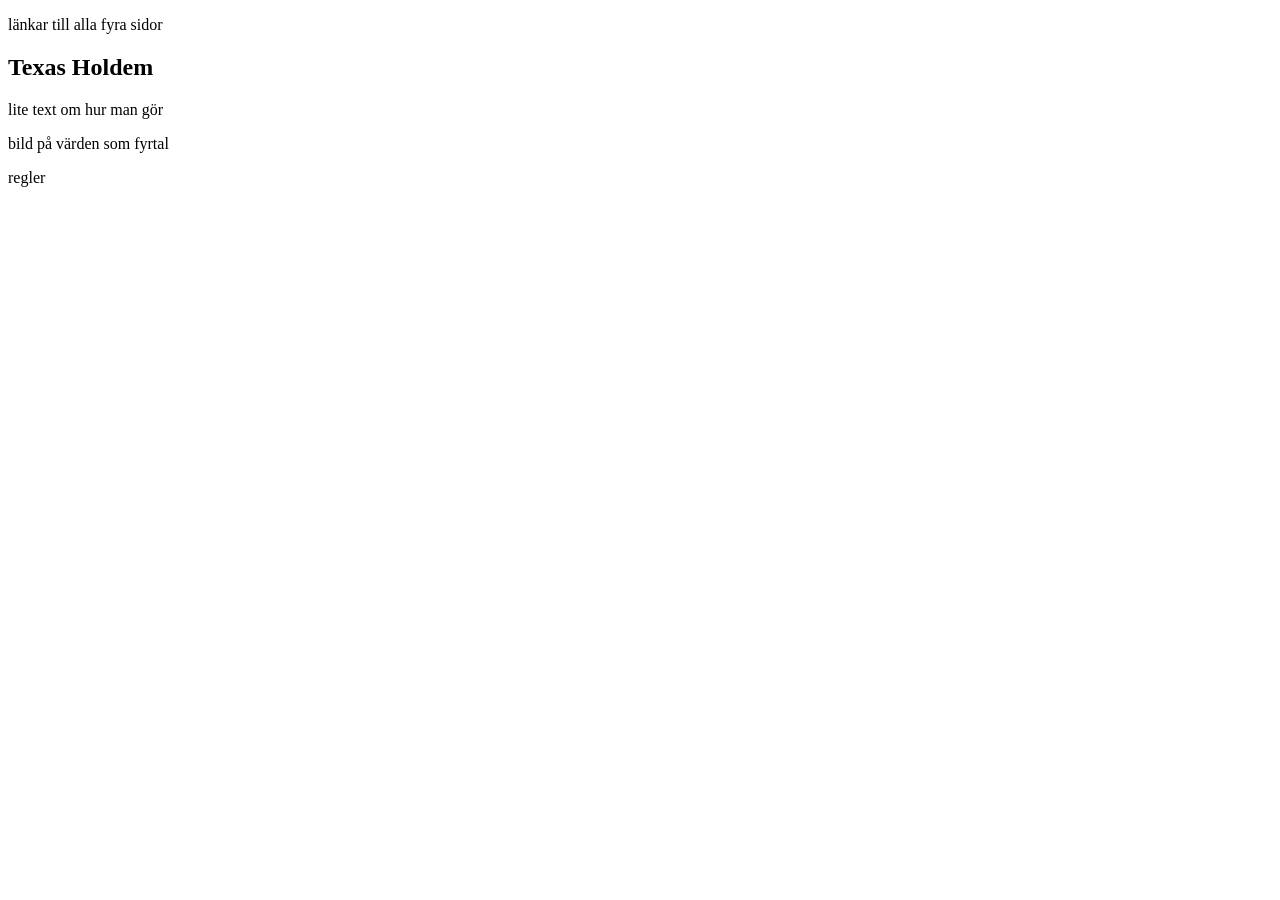
==== index.html @ 5492d2a9 "v11" ====
<!DOCTYPE html>
<html lang="en">
<head>
  <meta charset="UTF-8">
  <meta name="viewport" content="width=device-width, initial-scale=1.0">
  <link rel="stylesheet" href="style.css">
  <title>Document</title>
</head>
<body>
  <div>
    <header>
      <p>länkar till alla fyra sidor</p>
    </header>
    <nav>
      <h1>Texas Holdem</h1>
    </nav>
    <section1>
       <p>lite text om hur man gör</p>
    </section1>
    <aside>bild på värden som fyrtal</aside>
    <footer>
        <p>regler</p>
    </footer>
  </div>
</body>
</html>
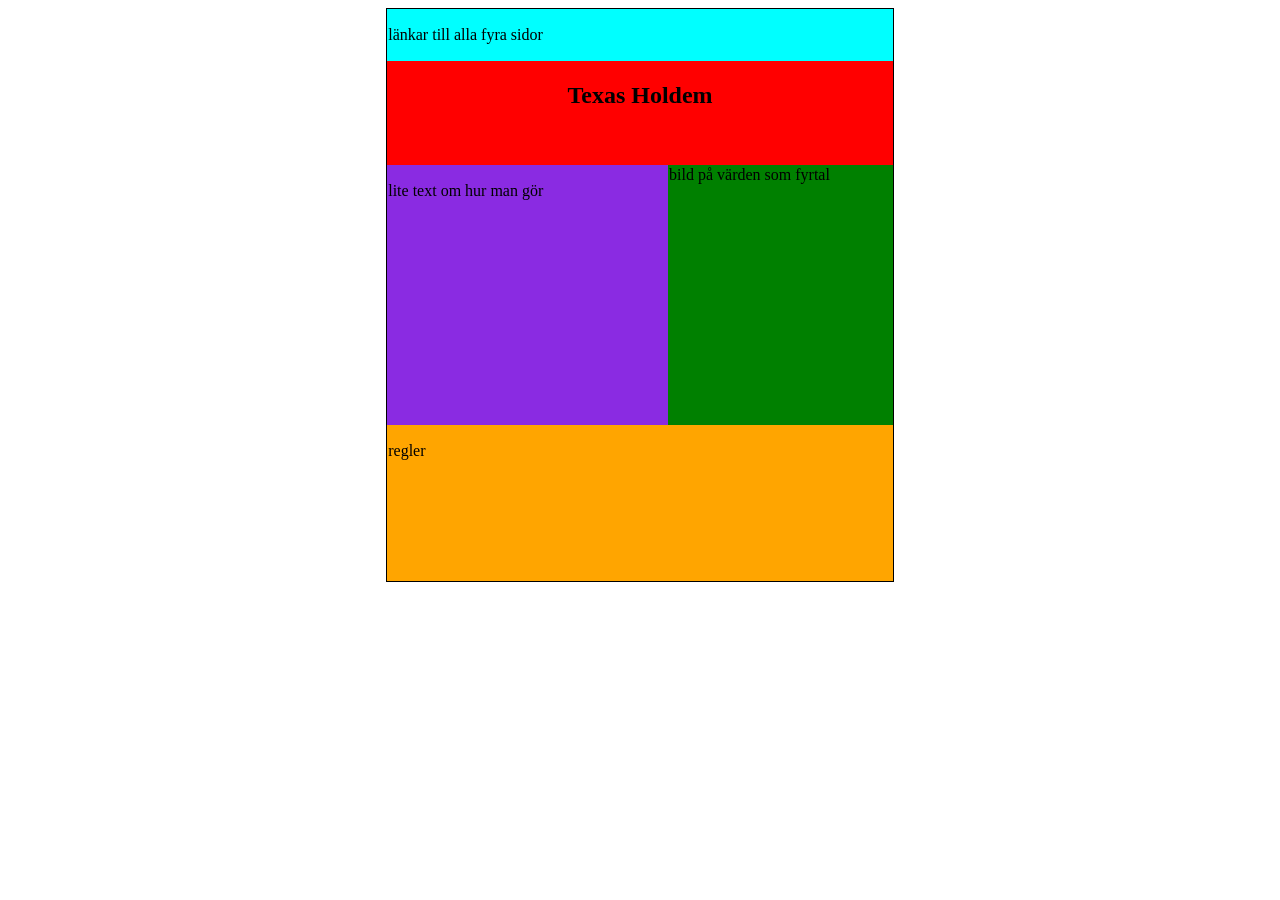
==== commit eca496d5: "css" ====
--- a/index.html
+++ b/index.html
@@ -3,11 +3,11 @@
 <head>
   <meta charset="UTF-8">
   <meta name="viewport" content="width=device-width, initial-scale=1.0">
-  <link rel="stylesheet" href="style.css">
+  <link rel="stylesheet" href="css/style.css">
   <title>Document</title>
 </head>
 <body>
-  <div>
+  <div id="wrapper1">
     <header>
       <p>länkar till alla fyra sidor</p>
     </header>
--- a/css/style.css
+++ b/css/style.css
@@ -0,0 +1,40 @@
+
+header {
+    grid-area: hr;
+    padding: 1px;
+    background-color: aqua;
+}
+nav {
+    grid-area: nv;
+    padding: 1px;
+    background-color: red;
+    text-align: center;
+}
+section1{
+    grid-area: s1;
+    padding: 1px;
+    background-color: blueviolet;
+}
+aside{
+    grid-area: as;
+    padding: 1px;
+    background-color: green;
+}
+footer{
+    grid-area: fr;
+    padding: 1px;
+    background-color: orange;
+}
+
+
+#wrapper1 {
+    width: 40%;
+    display: grid;
+    grid-template: 
+    "hr hr hr" 1fr
+    "nv nv nv" 2fr
+    "s1 s1 as" 5fr
+    "fr fr fr" 3fr;
+    border: 1px solid black;
+    margin: auto;
+}
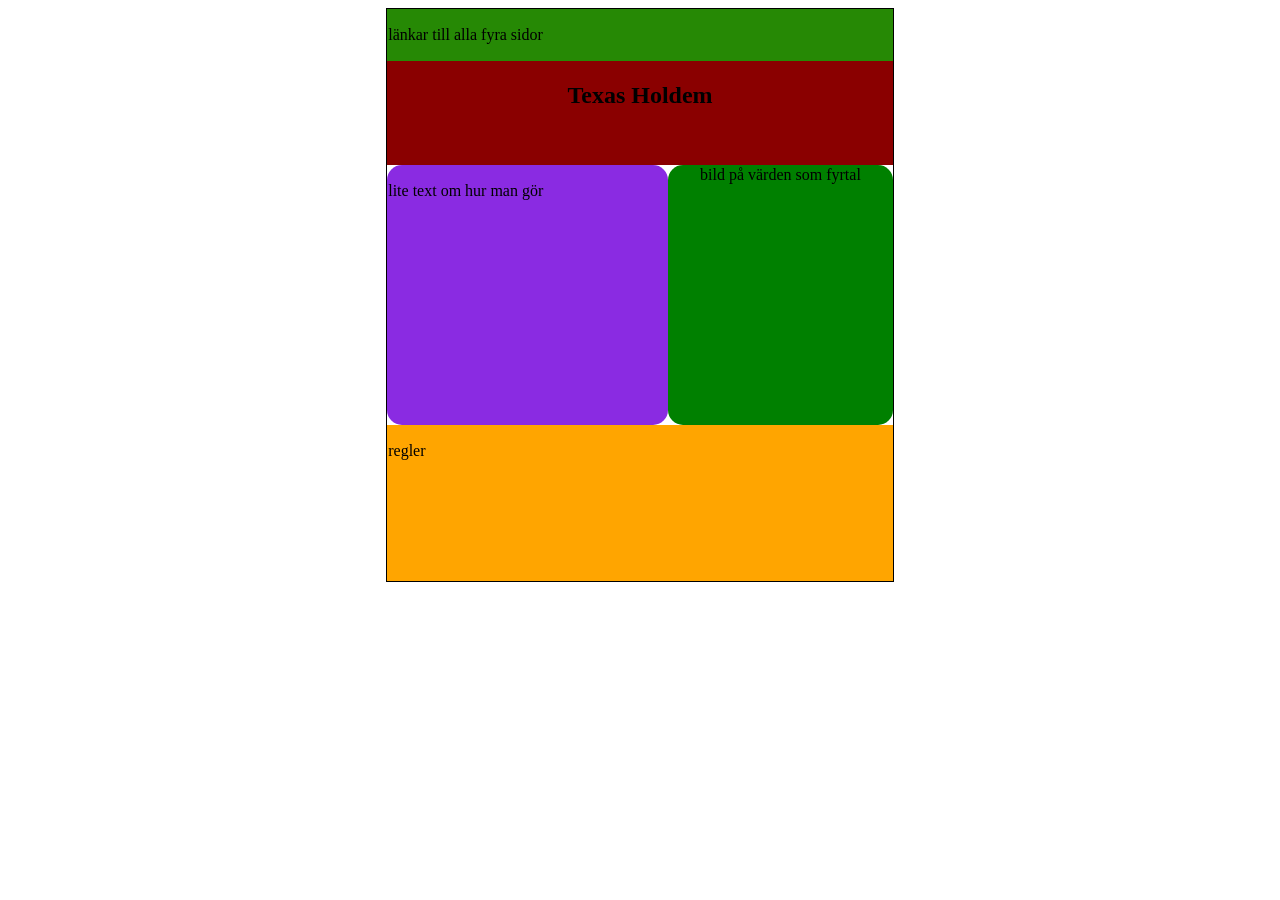
==== commit 3c0839d6: "wdw" ====
--- a/index.html
+++ b/index.html
@@ -17,7 +17,8 @@
     <section1>
        <p>lite text om hur man gör</p>
     </section1>
-    <aside>bild på värden som fyrtal</aside>
+    <aside>bild på värden som fyrtal<imgsrc="https://www.pokerstars.se/poker/games/rules/hand-rankings/"</img>
+    </aside>
     <footer>
         <p>regler</p>
     </footer>
--- a/css/style.css
+++ b/css/style.css
@@ -2,23 +2,26 @@
 header {
     grid-area: hr;
     padding: 1px;
-    background-color: aqua;
+    background-color: rgb(38, 137, 5);
 }
 nav {
     grid-area: nv;
     padding: 1px;
-    background-color: red;
+    background-color: rgb(138, 0, 0);
     text-align: center;
 }
 section1{
     grid-area: s1;
     padding: 1px;
     background-color: blueviolet;
+    border-radius: 15px;
 }
 aside{
     grid-area: as;
     padding: 1px;
     background-color: green;
+    border-radius: 15px;
+    text-align: center;
 }
 footer{
     grid-area: fr;
@@ -37,4 +40,6 @@
     "fr fr fr" 3fr;
     border: 1px solid black;
     margin: auto;
-}+    
+}
+
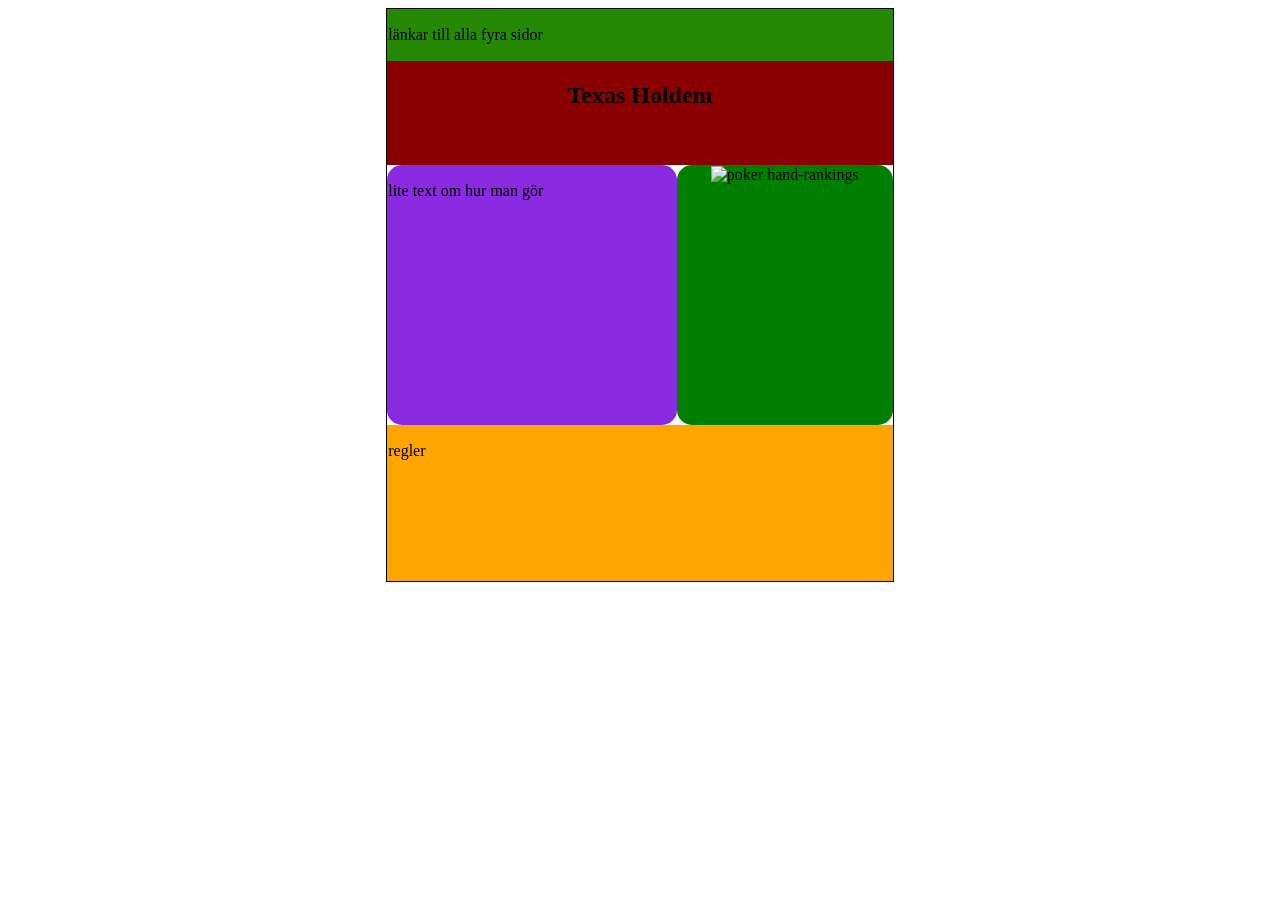
==== commit b51f9505: "wad" ====
--- a/index.html
+++ b/index.html
@@ -17,7 +17,7 @@
     <section1>
        <p>lite text om hur man gör</p>
     </section1>
-    <aside>bild på värden som fyrtal<imgsrc="https://www.pokerstars.se/poker/games/rules/hand-rankings/"</img>
+    <aside><img src="https://cms.rationalcdn.com/v3/assets/blteecf9626d9a38b03/blt53fbc34068e23217/6863d5f802c7011882b94a6a/Poker-Hand-Rankings.png" alt="poker hand-rankings">
     </aside>
     <footer>
         <p>regler</p>
--- a/css/style.css
+++ b/css/style.css
@@ -43,3 +43,26 @@
     
 }
 
+img {
+    width: auto;
+    height: auto;
+}
+
+section{
+    grid-area: sc;
+
+}
+aside2{
+    grid-area: a2;
+
+}
+
+
+#wrapper2 {
+width: 40%;
+   display: grid;
+   grid-template: 
+   "hr hr hr"
+   "nv nv nv"
+   ""
+}
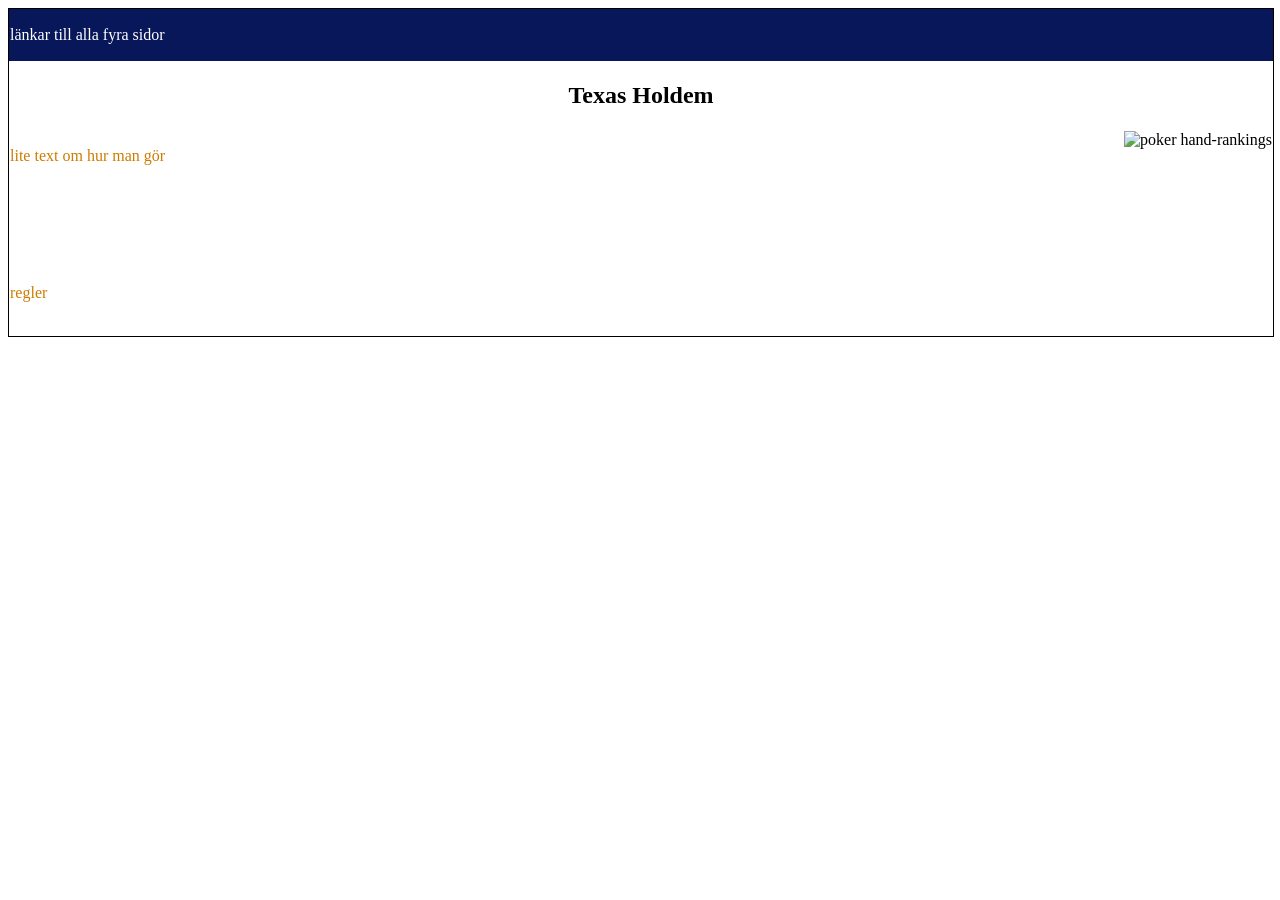
==== commit 4498aad6: "sida 1" ====
--- a/index.html
+++ b/index.html
@@ -14,9 +14,9 @@
     <nav>
       <h1>Texas Holdem</h1>
     </nav>
-    <section1>
+    <main>
        <p>lite text om hur man gör</p>
-    </section1>
+    </main>
     <aside><img src="https://cms.rationalcdn.com/v3/assets/blteecf9626d9a38b03/blt53fbc34068e23217/6863d5f802c7011882b94a6a/Poker-Hand-Rankings.png" alt="poker hand-rankings">
     </aside>
     <footer>
--- a/css/style.css
+++ b/css/style.css
@@ -2,59 +2,63 @@
 header {
     grid-area: hr;
     padding: 1px;
-    background-color: rgb(38, 137, 5);
+    background-color: rgb(8, 23, 90);
+    color: white;
 }
 nav {
     grid-area: nv;
     padding: 1px;
-    background-color: rgb(138, 0, 0);
     text-align: center;
+    color: black;
 }
-section1{
-    grid-area: s1;
+main{
+    grid-area: mn;
     padding: 1px;
-    background-color: blueviolet;
     border-radius: 15px;
+    color: rgb(206, 124, 0);
 }
 aside{
     grid-area: as;
     padding: 1px;
-    background-color: green;
     border-radius: 15px;
-    text-align: center;
+    text-align: right;
 }
 footer{
     grid-area: fr;
     padding: 1px;
-    background-color: orange;
+    color: rgb(206, 124, 0);
 }
 
 
 #wrapper1 {
-    width: 40%;
+    background-color: white;
+    width: 100%;
     display: grid;
     grid-template: 
-    "hr hr hr" 1fr
-    "nv nv nv" 2fr
-    "s1 s1 as" 5fr
-    "fr fr fr" 3fr;
+    "hr hr hr" 0.3fr
+    "nv nv nv" 0.6fr
+    "mn mn as" 2fr
+    "fr fr fr" 1fr;
     border: 1px solid black;
-    margin: auto;
-    
+    background-image: url("https://static.independent.co.uk/2024/11/13/12/how-to-play-poker-copy.jpg");
 }
 
 img {
-    width: auto;
+    
+    width: 300px;
     height: auto;
 }
 
-section{
-    grid-area: sc;
+main1{
+    grid-area: m1;
 
 }
 aside2{
     grid-area: a2;
 
+}
+footer1{
+    grid-area: f1;
 }
 
 
@@ -64,5 +68,8 @@
    grid-template: 
    "hr hr hr"
    "nv nv nv"
-   ""
+   "m1 m1 a2"
+   "f1 f1 f1";
+   border: 1px black;
+   margin: auto;
 }
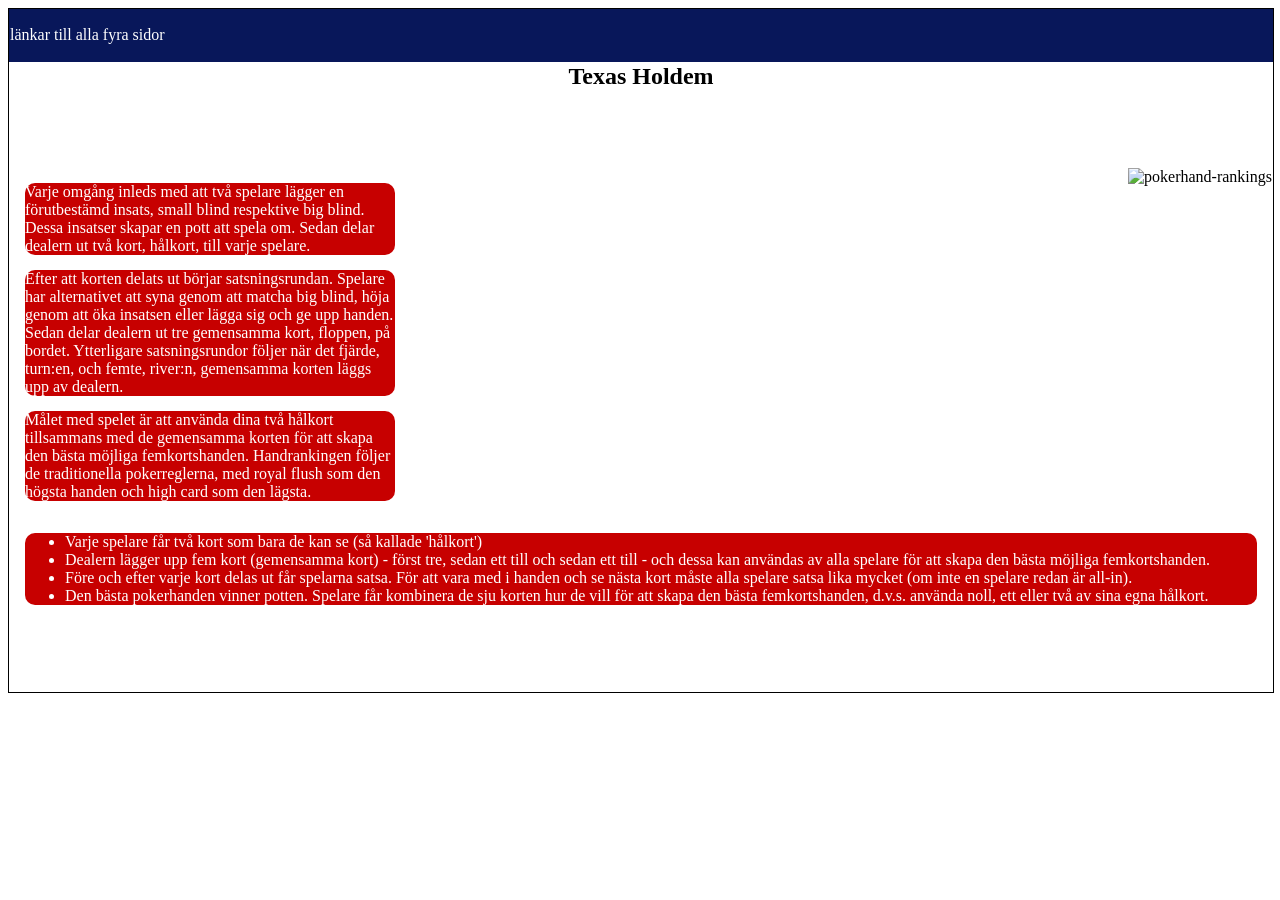
==== commit 44539287: "ändra outlay på 2an gorde trean och börjat på fyran" ====
--- a/index.html
+++ b/index.html
@@ -15,12 +15,19 @@
       <h1>Texas Holdem</h1>
     </nav>
     <main>
-       <p>lite text om hur man gör</p>
+       <p>Varje omgång inleds med att två spelare lägger en förutbestämd insats, small blind respektive big blind. Dessa insatser skapar en pott att spela om. Sedan delar dealern ut två kort, hålkort, till varje spelare.</p>
+       <p>Efter att korten delats ut börjar satsningsrundan. Spelare har alternativet att syna genom att matcha big blind, höja genom att öka insatsen eller lägga sig och ge upp handen. Sedan delar dealern ut tre gemensamma kort, floppen, på bordet. Ytterligare satsningsrundor följer när det fjärde, turn:en, och femte, river:n, gemensamma korten läggs upp av dealern.</p>
+       <p>Målet med spelet är att använda dina två hålkort tillsammans med de gemensamma korten för att skapa den bästa möjliga femkortshanden. Handrankingen följer de traditionella pokerreglerna, med royal flush som den högsta handen och high card som den lägsta.</p>
     </main>
-    <aside><img src="https://cms.rationalcdn.com/v3/assets/blteecf9626d9a38b03/blt53fbc34068e23217/6863d5f802c7011882b94a6a/Poker-Hand-Rankings.png" alt="poker hand-rankings">
+    <aside><img src="https://cms.rationalcdn.com/v3/assets/blteecf9626d9a38b03/blt53fbc34068e23217/6863d5f802c7011882b94a6a/Poker-Hand-Rankings.png" alt="pokerhand-rankings">
     </aside>
     <footer>
-        <p>regler</p>
+        <ul>
+          <li>Varje spelare får två kort som bara de kan se (så kallade 'hålkort')</li>
+          <li>Dealern lägger upp fem kort (gemensamma kort) - först tre, sedan ett till och sedan ett till - och dessa kan användas av alla spelare för att skapa den bästa möjliga femkortshanden.</li>
+          <li>Före och efter varje kort delas ut får spelarna satsa. För att vara med i handen och se nästa kort måste alla spelare satsa lika mycket (om inte en spelare redan är all-in).</li>
+          <li>Den bästa pokerhanden vinner potten. Spelare får kombinera de sju korten hur de vill för att skapa den bästa femkortshanden, d.v.s. använda noll, ett eller två av sina egna hålkort.</li>
+        </ul>
     </footer>
   </div>
 </body>
--- a/css/style.css
+++ b/css/style.css
@@ -4,6 +4,11 @@
     padding: 1px;
     background-color: rgb(8, 23, 90);
     color: white;
+}
+nav h1{
+    background-color: white;
+    display:inline;
+    border-radius: 10px;
 }
 nav {
     grid-area: nv;
@@ -15,7 +20,13 @@
     grid-area: mn;
     padding: 1px;
     border-radius: 15px;
-    color: rgb(206, 124, 0);
+    color: rgb(255, 255, 255);
+    width: 400px;
+}   
+main p{
+    background-color: rgb(199, 0, 0);
+    border-radius: 10px;
+    margin: 15px;
 }
 aside{
     grid-area: as;
@@ -26,7 +37,12 @@
 footer{
     grid-area: fr;
     padding: 1px;
-    color: rgb(206, 124, 0);
+    color: rgb(255, 255, 255);
+}
+footer ul{
+    background-color: rgb(199, 0, 0);
+    border-radius: 10px;
+    margin: 15px;
 }
 
 
@@ -37,39 +53,96 @@
     grid-template: 
     "hr hr hr" 0.3fr
     "nv nv nv" 0.6fr
-    "mn mn as" 2fr
+    "mn as as" 2fr
     "fr fr fr" 1fr;
     border: 1px solid black;
     background-image: url("https://static.independent.co.uk/2024/11/13/12/how-to-play-poker-copy.jpg");
 }
 
-img {
-    
+ aside img{ 
     width: 300px;
     height: auto;
 }
 
 main1{
     grid-area: m1;
+    text-align: center;
+    width: 200px;
+    color: rgb(255, 255, 255);
+    margin-left: 400px;
+    border: 1px solid rgb(255, 255, 255);
 
 }
 aside2{
     grid-area: a2;
-
+    text-align: center;
 }
 footer1{
     grid-area: f1;
+    text-align: center;
+    color: white;
+}
+aside2 img{
+    height: 400px;
+    width: auto;
+    margin-left: -100px;
+    border-radius: 50px;
+}
+section4{
+    grid-area: s4;
+    text-align: center;
+    width: 250px;
+    color: rgb(255, 255, 255);
+    border: 1px solid rgb(255, 255, 255);
+    margin-left: -80px;    
 }
 
-
 #wrapper2 {
-width: 40%;
+width: 100%;
    display: grid;
    grid-template: 
    "hr hr hr"
    "nv nv nv"
-   "m1 m1 a2"
+   "m1 s4 a2"
    "f1 f1 f1";
-   border: 1px black;
+   border: 1px rgb(255, 255, 255);
    margin: auto;
+   background-color: rgb(255, 255, 255);
+   height: 600px;
+   background-image: url("https://img.freepik.com/free-vector/black-casino-background-with-golden-poker-chips_107791-33877.jpg?semt=ais_hybrid&w=740&q=80");
+   background-size: 1210px;
+}
+
+main3{
+    grid-area: m3;
+    text-align: center;
+    border: 2px solid rgb(0, 0, 0);
+}
+section3{
+    grid-area: s3;
+    text-align: center;
+    border: 2px solid rgb(0, 0, 0);
+}
+aside3{
+    grid-area: a3;
+    text-align: center;
+}
+footer3{
+    grid-area: f3;
+    text-align: center;
+}
+.poker_tournament{
+    width: 400px;
+    height: auto;
+}
+
+#wrapper3{
+    display: grid;
+    grid-template: 
+    "hr hr hr"
+    "nv nv nv"
+    "m3 a3 a3"
+    "s3 a3 a3"
+    "f3 f3 f3";
+
 }
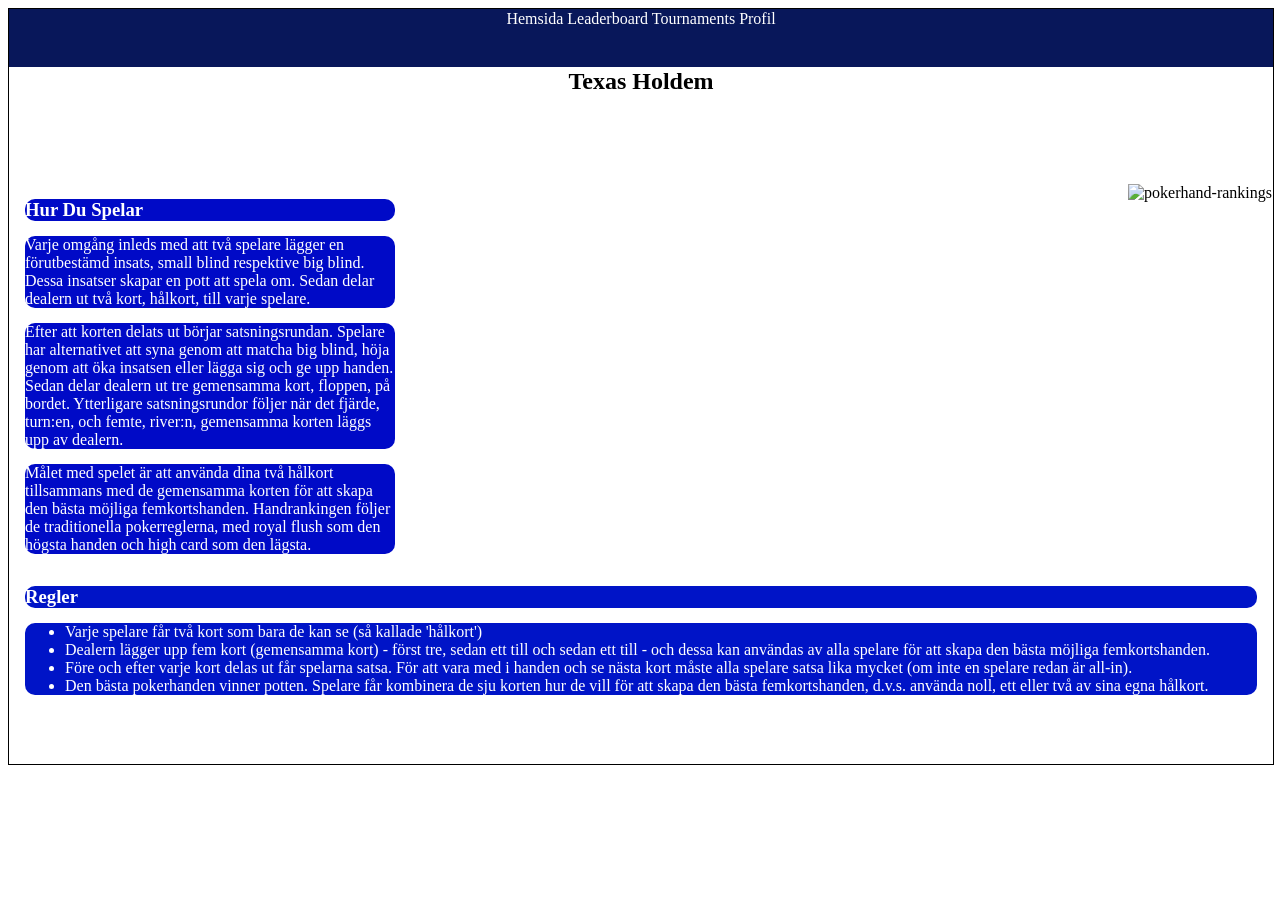
==== commit 7292d622: "alla länkar till alla olika sidor plus styling av sida 1" ====
--- a/index.html
+++ b/index.html
@@ -9,12 +9,13 @@
 <body>
   <div id="wrapper1">
     <header>
-      <p>länkar till alla fyra sidor</p>
+      <a href="index.html">Hemsida</a> <a href="index2.html">Leaderboard</a> <a href="index3.html">Tournaments</a> <a href="index4.html">Profil</a>
     </header>
     <nav>
       <h1>Texas Holdem</h1>
     </nav>
     <main>
+      <h3>Hur Du Spelar</h3>
        <p>Varje omgång inleds med att två spelare lägger en förutbestämd insats, small blind respektive big blind. Dessa insatser skapar en pott att spela om. Sedan delar dealern ut två kort, hålkort, till varje spelare.</p>
        <p>Efter att korten delats ut börjar satsningsrundan. Spelare har alternativet att syna genom att matcha big blind, höja genom att öka insatsen eller lägga sig och ge upp handen. Sedan delar dealern ut tre gemensamma kort, floppen, på bordet. Ytterligare satsningsrundor följer när det fjärde, turn:en, och femte, river:n, gemensamma korten läggs upp av dealern.</p>
        <p>Målet med spelet är att använda dina två hålkort tillsammans med de gemensamma korten för att skapa den bästa möjliga femkortshanden. Handrankingen följer de traditionella pokerreglerna, med royal flush som den högsta handen och high card som den lägsta.</p>
@@ -22,6 +23,7 @@
     <aside><img src="https://cms.rationalcdn.com/v3/assets/blteecf9626d9a38b03/blt53fbc34068e23217/6863d5f802c7011882b94a6a/Poker-Hand-Rankings.png" alt="pokerhand-rankings">
     </aside>
     <footer>
+      <h3>Regler</h3>
         <ul>
           <li>Varje spelare får två kort som bara de kan se (så kallade 'hålkort')</li>
           <li>Dealern lägger upp fem kort (gemensamma kort) - först tre, sedan ett till och sedan ett till - och dessa kan användas av alla spelare för att skapa den bästa möjliga femkortshanden.</li>
--- a/css/style.css
+++ b/css/style.css
@@ -4,6 +4,11 @@
     padding: 1px;
     background-color: rgb(8, 23, 90);
     color: white;
+    text-align: center;
+}
+header a {
+    color: #ffffff;
+    text-decoration: none;
 }
 nav h1{
     background-color: white;
@@ -23,8 +28,8 @@
     color: rgb(255, 255, 255);
     width: 400px;
 }   
-main p{
-    background-color: rgb(199, 0, 0);
+main p, main h3{
+    background-color: rgb(0, 10, 199);
     border-radius: 10px;
     margin: 15px;
 }
@@ -39,8 +44,8 @@
     padding: 1px;
     color: rgb(255, 255, 255);
 }
-footer ul{
-    background-color: rgb(199, 0, 0);
+footer ul, footer h3{
+    background-color: rgb(0, 20, 199);
     border-radius: 10px;
     margin: 15px;
 }
@@ -145,4 +150,53 @@
     "s3 a3 a3"
     "f3 f3 f3";
 
+}
+
+#wrapper4{
+    display: grid;
+grid-template: 
+"hr hr hr"
+"nv nv nv"
+"m4 a4 s5"
+"f4 f4 f4";
+    background-image: url("https://static.vecteezy.com/ti/gratis-vektor/p1/16122863-poker-och-kasino-spelar-kort-bakgrund-med-kunglig-spola-pa-svart-vector.jpg");
+}
+main4{
+    grid-area: m4;
+    margin-left: 100px;
+    border: 1px solid rgb(255, 255, 255);
+    width: 270px;
+    height: 350px;
+}
+main4 h3, main4 p{
+    margin-left: 30px;
+    color: white;
+}
+aside4{
+    grid-area: a4;
+}
+aside4 img{
+    width: 100px;
+    height: auto;
+    margin-left: -20px;
+    border-radius: 50px;
+}
+section5{
+    grid-area: s5;
+    margin-left:100px; 
+}
+section5 img{
+    height: auto;
+    width: 600px;
+}
+footer4{
+    grid-area: f4;
+    margin-left: 250px;
+    color: white;
+}
+
+@media screen and (max width) {
+    
+} {
+    
 }
